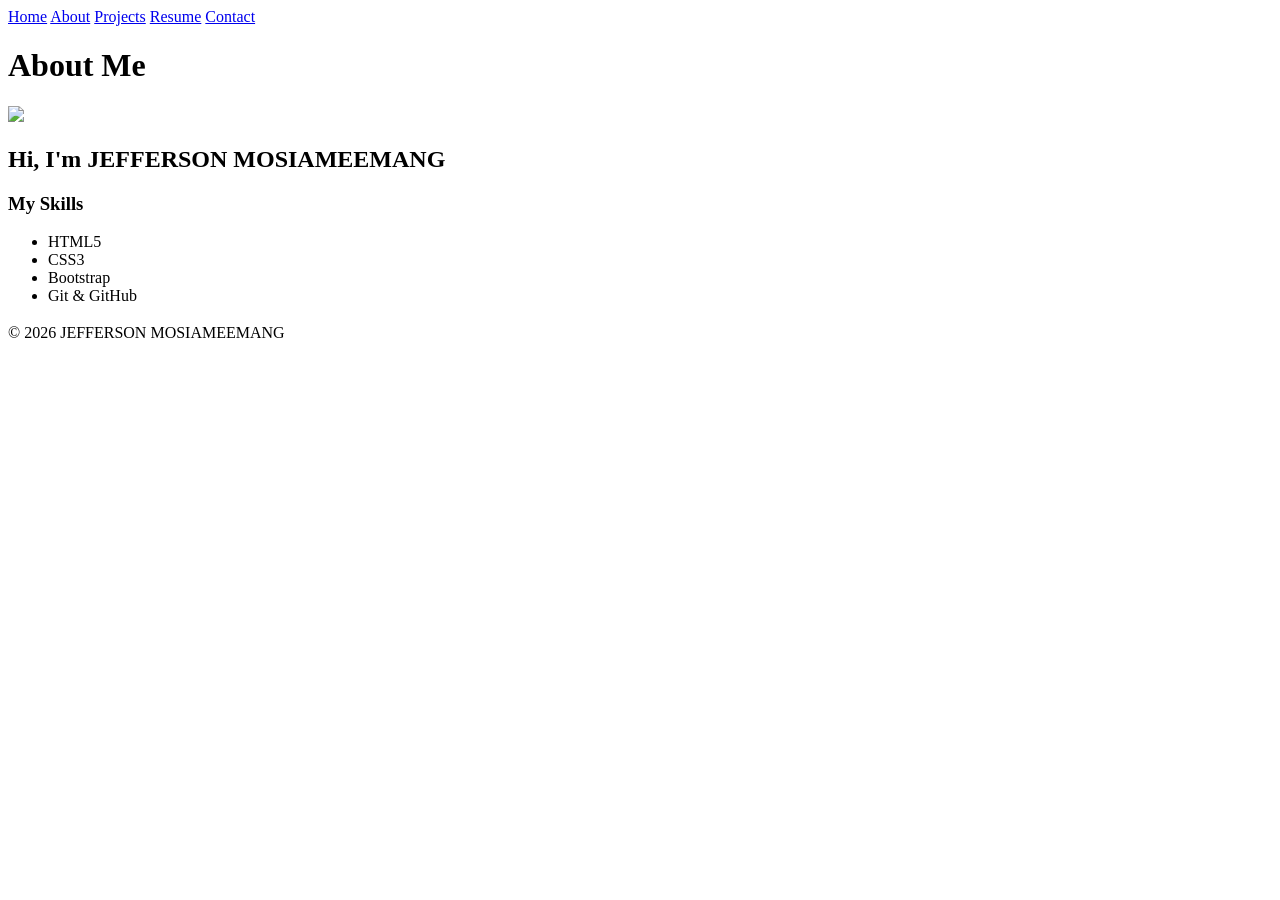
==== about.html @ a4d43c30 "Add files via upload" ====
<!DOCTYPE html> 

<html lang="en"> 

<head> 

    <meta charset="UTF-8"> 

    <meta name="viewport" content="width=device-width, initial-scale=1.0"> 

    <title>JEFFERSON MOSIAMEEMANG</title> 
<link rel="stylesheet" href="styles.css"> 
</head> 

<body> 

    <!-- Your content will go here --> 
<nav> 

    <a href="index.html">Home</a> 

    <a href="about.html">About</a> 

    <a href="projects.html">Projects</a> 

    <a href="resume.html">Resume</a> 

    <a href="contact.html">Contact</a> 

</nav> 
<header> 

    <h1>About Me</h1> 

</header> 

 

<main> 

    <img src="your-profile-picture.jpg"
     width="200"> 

     

    <h2>Hi, I'm JEFFERSON MOSIAMEEMANG</h2> 

     

    <p></p> 

     

    <p></p> 

     

    <h3>My Skills</h3> 

    <ul> 

        <li>HTML5</li> 

        <li>CSS3</li> 

        <li>Bootstrap</li> 

        <li>Git & GitHub</li> 
 

    </ul> 

     

    <h3></h3> 

    <p></p> 

</main> 

 

<footer> 

    <p>&copy; 2026 JEFFERSON MOSIAMEEMANG</p> 

</footer> 
</body> 

</html>
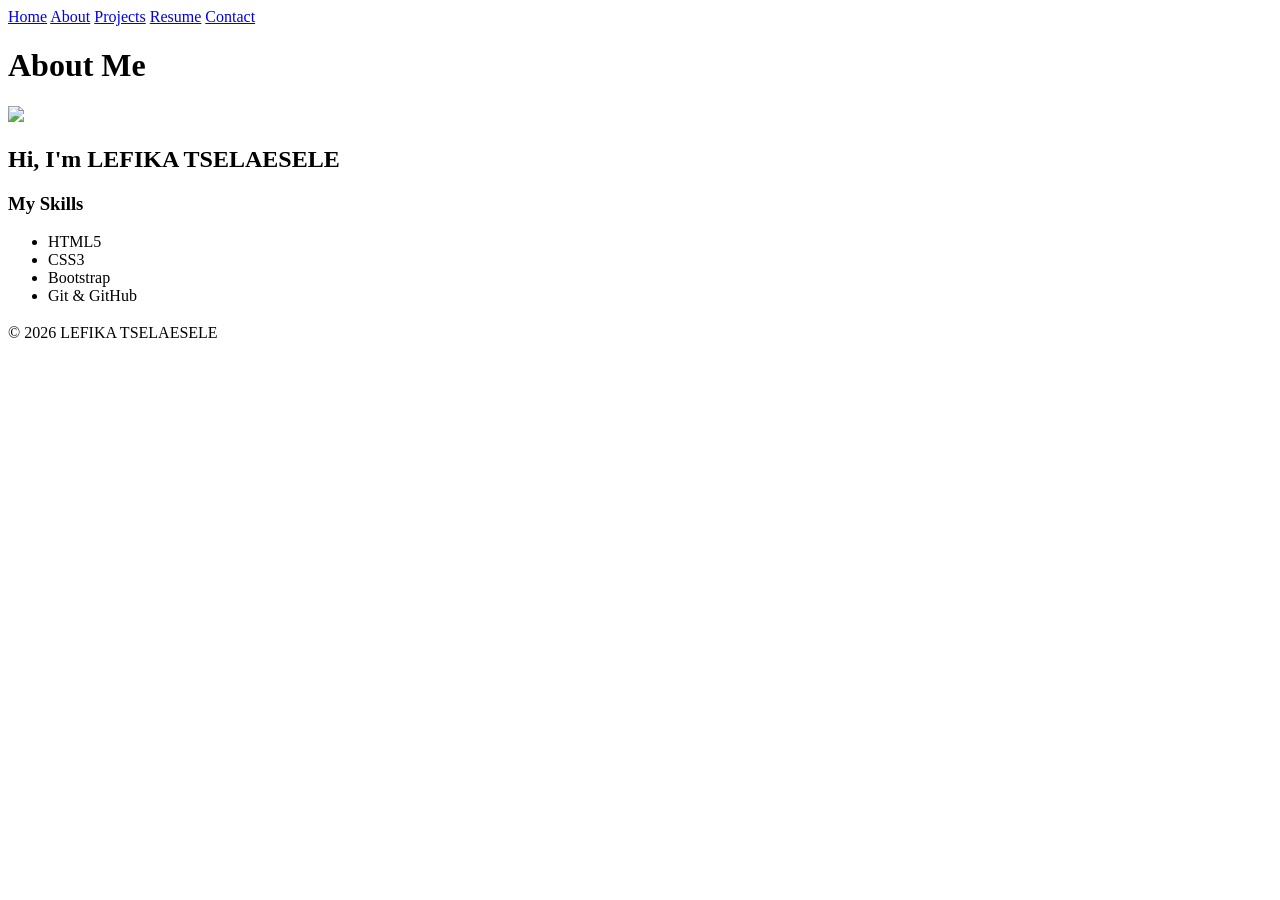
==== commit 4d8e6733: "about.html" ====
--- a/about.html
+++ b/about.html
@@ -8,7 +8,7 @@
 
     <meta name="viewport" content="width=device-width, initial-scale=1.0"> 
 
-    <title>JEFFERSON MOSIAMEEMANG</title> 
+    <title>LEFIKA TSELAESELE</title> 
 <link rel="stylesheet" href="styles.css"> 
 </head> 
 
@@ -43,7 +43,7 @@
 
      
 
-    <h2>Hi, I'm JEFFERSON MOSIAMEEMANG</h2> 
+    <h2>Hi, I'm LEFIKA TSELAESELE</h2> 
 
      
 
@@ -82,9 +82,10 @@
 
 <footer> 
 
-    <p>&copy; 2026 JEFFERSON MOSIAMEEMANG</p> 
+    <p>&copy; 2026 LEFIKA TSELAESELE</p> 
 
 </footer> 
 </body> 
 
-</html> +
+</html> 
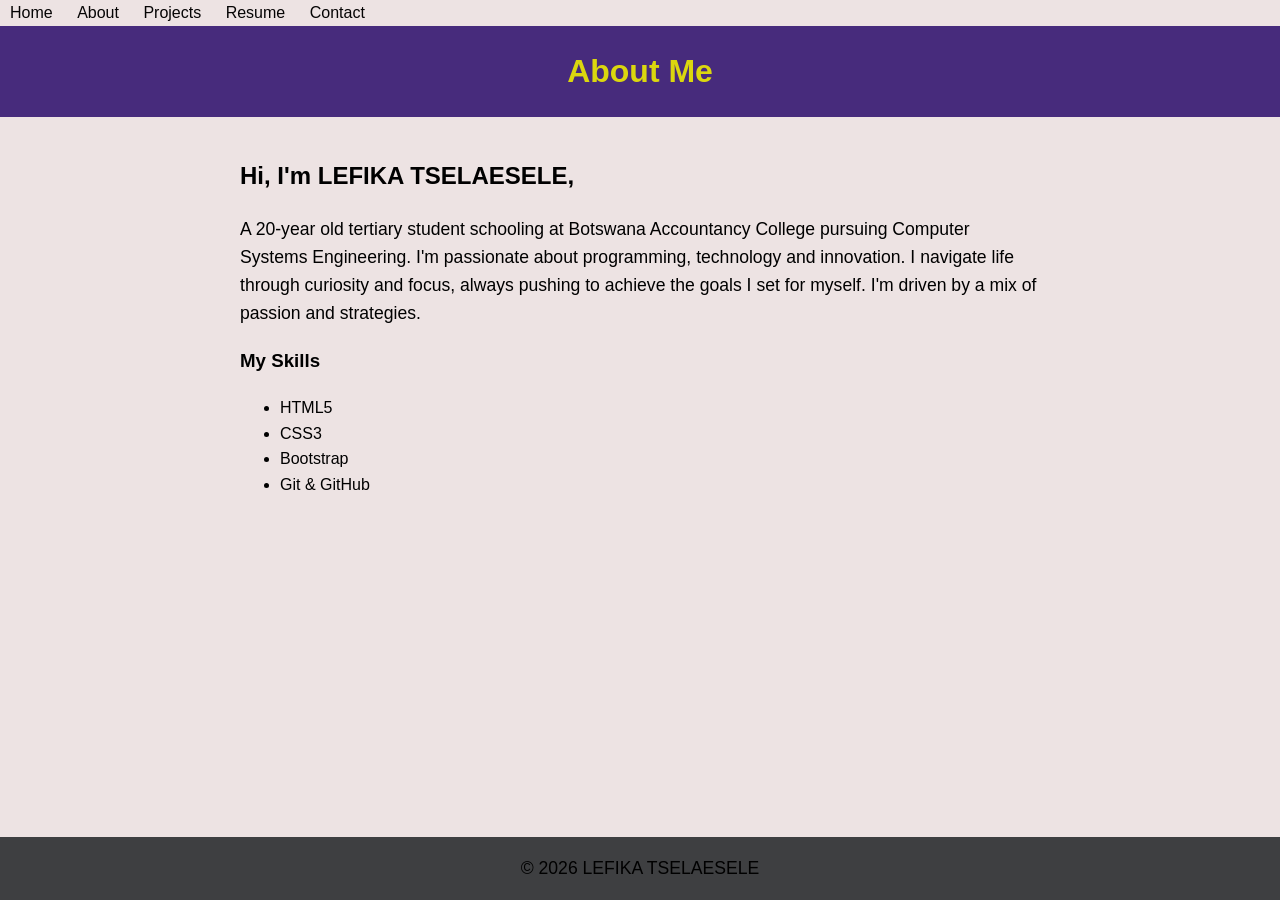
==== commit 0c8e2bd0: "Update about.html" ====
--- a/about.html
+++ b/about.html
@@ -13,8 +13,7 @@
 </head> 
 
 <body> 
-
-    <!-- Your content will go here --> 
+    
 <nav> 
 
     <a href="index.html">Home</a> 
@@ -36,18 +35,15 @@
 
  
 
-<main> 
-
-    <img src="your-profile-picture.jpg"
-     width="200"> 
+<main>
 
      
 
-    <h2>Hi, I'm LEFIKA TSELAESELE</h2> 
+    <h2>Hi, I'm LEFIKA TSELAESELE,</h2> 
 
      
 
-    <p></p> 
+    <p> A 20-year old tertiary student schooling at Botswana Accountancy College pursuing Computer Systems Engineering. I'm passionate about programming, technology and innovation. I navigate life through curiosity and focus, always pushing to achieve the goals I set for myself. I'm driven by a mix of passion and strategies.</p> 
 
      
 
@@ -59,7 +55,7 @@
 
     <ul> 
 
-        <li>HTML5</li> 
+       <li>HTML5</li> 
 
         <li>CSS3</li> 
 
@@ -89,3 +85,7 @@
 
 
 </html> 
+
+
+
+
--- a/styles.css
+++ b/styles.css
@@ -0,0 +1,152 @@
+body { 
+
+    font-family: Arial, sans-serif; 
+
+    color: #000000; 
+
+    background-color: #ede3e3; 
+
+    margin: 0; 
+
+    padding: 0; 
+
+    line-height: 1.6; 
+    /* FIND your existing body {} block and add transition: */
+body {
+    font-family: Arial, sans-serif;  /* already there */
+    background-color: #000000;       /* already there */
+    color: #333;                     /* already there */
+    transition: background-color 0.3s, color 0.3s;  /* ADD THIS LINE */
+}
+
+
+
+} header { 
+
+    background-color: #472b7c; 
+
+    color: rgb(219, 215, 14); 
+
+    padding: 20px; 
+
+    text-align: center; 
+
+} 
+
+ 
+
+header h1 { 
+
+    margin: 0; 
+
+} 
+
+ 
+
+nav a { 
+
+    color: rgb(5, 4, 4); 
+
+    text-decoration: none; 
+
+    margin: 0 10px; 
+
+} 
+
+ 
+
+nav a:hover { 
+
+    text-decoration: underline; 
+
+} main { 
+
+    padding: 20px; 
+
+    max-width: 800px; 
+
+    margin: 0 auto; 
+
+} 
+
+ 
+
+main img { 
+
+    max-width: 100%; 
+
+    height: auto; 
+
+    display: block; 
+
+    margin: 20px 0; 
+
+} footer { 
+
+    background-color: #3e3f41; 
+
+    color: rgb(0, 0, 0); 
+
+    text-align: center; 
+
+    padding: 0.01px; 
+
+    position: fixed; 
+
+    bottom: 0; 
+
+    width: 100%; 
+
+} p { 
+
+    font-size: 1.1em; 
+
+} 
+
+ 
+
+a { 
+
+    color: #0c130c; 
+
+    text-decoration: none; 
+
+} 
+
+ 
+a:hover { 
+
+    text-decoration: underline; 
+
+} img { 
+
+    border: 5px solid #4CAF50; 
+
+    border-radius: 5px; 
+
+} main a[href^="mailto:"] { 
+
+    color: #ff5722; 
+
+    font-weight: bold; 
+
+} 
+
+body.dark-mode {
+    background-color: #333333;
+    color: #13a011;
+}
+body.dark-mode nav { background-color: #222222; }
+#theme-toggle { padding: 8px 16px; cursor: pointer; margin: 10px; }
+
+#typing-headline {
+    min-height: 80px;
+    border-right: 3px solid #4CAF50;
+    display: inline-block;
+    animation: blink 0.75s step-end infinite;
+}
+@keyframes blink {
+    from, to { border-color: transparent; }
+    50% { border-color: #4CAF50; }
+}
+
